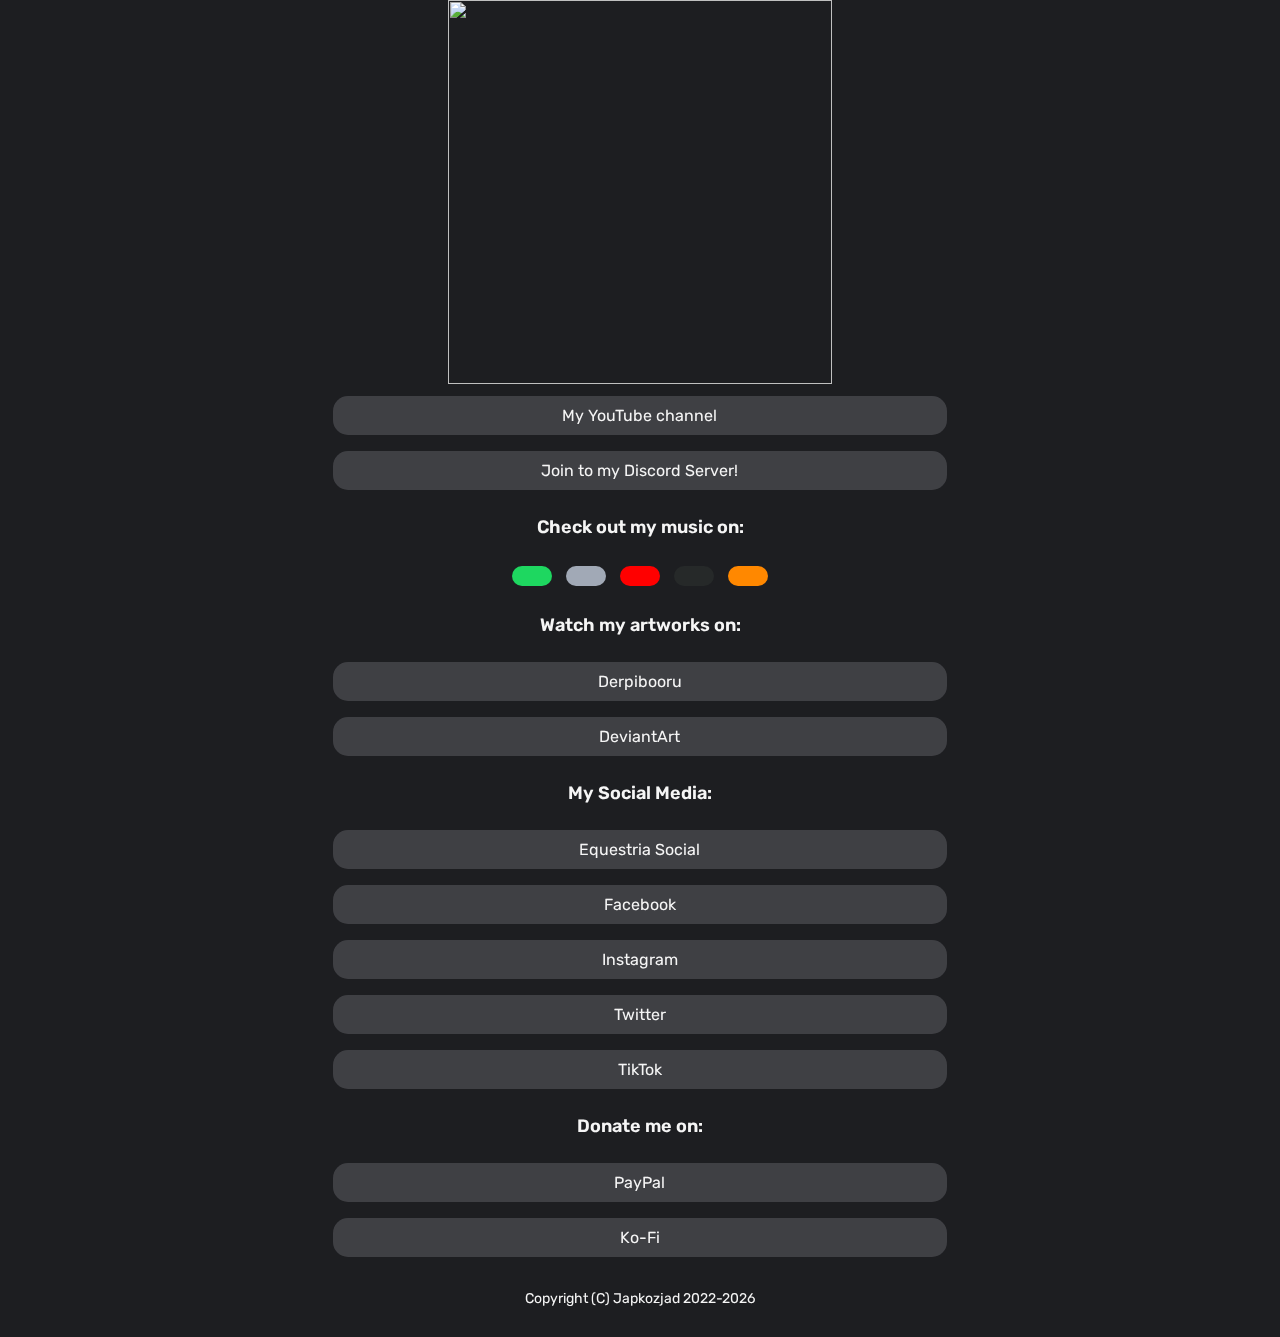
==== links-before.html @ cfcb6489 "Add files via upload" ====
<!DOCTYPE html>
<html>
    <style>
        body { 
            background: url(https://db3pap006files.storage.live.com/y4m3tHYjK2X97XxkGkhFOSPbwlYrFMC_IJxIXyhaPVvxdwMSB7I2-x_jrKsNilAqzvR0-v70JzLib6mkST5gUi8h8ORU5hz906zhvLeD0QBp7KvXBSANgOMOxYvPbCHAt3J37ezNn_lzQMym5f4frpJz2TK9ST-vOgW9YQnJLlJvlCPwGfaJs2VnKWH0NayyPAq?width=2560&height=1440&cropmode=none) no-repeat center center fixed; 
            -webkit-background-size: cover;
            -moz-background-size: cover;
            -o-background-size: cover;
            background-size: cover;
            backdrop-filter: blur(15px);
            margin:0px;
            padding-bottom:5px;
        }
    </style>
    <head>
        <link rel="stylesheet" href="styles-before.css">
        <link rel="stylesheet" href="https://unpkg.com/jam-icons/css/jam.min.css">
        <link rel="stylesheet" href="https://cdnjs.cloudflare.com/ajax/libs/font-awesome/4.7.0/css/font-awesome.min.css">
        <meta name="viewport" content="width=device-width, initial-scale=1">
    </head>
    <body>
        <div class="center_panel">
            <img src="https://db3pap006files.storage.live.com/y4m-KHiUTAiqMmcdUZ24a9gQOKg4XrIuWDDPHILIAK0ZBkrfM-k0RTvrOJJscjr2lg_s1oB91X0_UrOLMupJgk2qRdFiyQ4GHs5gJ-Z5OBmdkfZIjBND9XIucLPuzCABO3BMQ7b9FiNVFgM3jntxa5ZlYT9IYLlhamhQo3Z8E4FJAxzoAsGUIeYlAf7npRbWUQW?width=384&height=384&cropmode=none" width="384" height="384" />
            <div class="container_links">
                <a href="https://www.youtube.com/japkozjad" target="_blank"><button class="the_button" style="width:80%">My YouTube channel</button></a>
                <a href="https://discord.gg/UE6dz92Mgr" target="_blank"><button class="the_button" style="width:80%">Join to my Discord Server!</button></a>
                <p class="title_small">Check out my music on:</p>
                <div class="container_links_h">
                    <a href="https://open.spotify.com/artist/1lfqAcPUFWB4PJG8RQ8CLy?si=bjF54G-eTCujl6fcOTgQTQ" target="_blank"><button class="the_button"title="Spotify" style="background-color:rgb(30, 215, 96)"><span class="jam jam-spotify"></span></button></a>
                    <a href="https://music.apple.com/us/artist/japkozjad/1655854950" target="_blank"><button class="the_button" title="Apple Music" style="background-color:rgb(161, 169, 182)"><span class="jam jam-apple"></span></button></a>
                    <a href="https://music.youtube.com/channel/UCajm0D0czkjXyNc6dUX-DLw" target="_blank"><button class="the_button" title="YouTube Music" style="background-color:rgb(255, 0, 0)"><span class="jam jam-youtube"></span></button></a>
                    <a href="https://deezer.page.link/jaJxH4wKdfoRbS6E6" target="_blank"><button class="the_button" style="background-color:rgb(38, 41, 41)"><span class="jam jam-deezer" title="Deezer"></span></button></a>
                    <a href="https://soundcloud.com/japkozjad" target="_blank"><button class="the_button" style="background-color:rgb(255, 136, 0)"><span class="jam jam-soundcloud" title="SoundCloud"></span></button></a>
                </div>
                <p class="title_small">Watch my artworks on:</p>
                <a href="https://derpibooru.org/profiles/Japkozjad" target="_blank"><button class="the_button" style="width:80%">Derpibooru</button></a>
                <a href="https://www.deviantart.com/japkozjad" target="_blank"><button class="the_button" style="width:80%">DeviantArt</button></a>
                <p class="title_small">My Social Media:</p>
                <a href="https://equestria.social/@japkozjad" target="_blank"><button class="the_button" style="width:80%">Equestria Social</button></a>
                <a href="https://www.facebook.com/japkozjad" target="_blank"><button class="the_button" style="width:80%">Facebook</button></a>
                <a href="https://wwww.instagram.com/japkozjad" target="_blank"><button class="the_button" style="width:80%">Instagram</button></a>
                <a href="https://www.twitter.com/japkozjad" target="_blank"><button class="the_button" style="width:80%">Twitter</button></a>
                <a href="https://www.tiktok.com/@japkozjad" target="_blank"><button class="the_button" style="width:80%">TikTok</button></a>
                <p class="title_small">Donate me on:</p>
                <a href="https://www.paypal.com/paypalme/japkozjad" target="_blank"><button class="the_button" style="width:80%">PayPal</button></a>
                <a href="https://ko-fi.com/japkozjad" target="_blank"><button class="the_button" style="width:80%">Ko-Fi</button></a>
            </div>
            <div class="links_footer">
                <p class="text_small" id="copyright_footer">(C) Japkozjad 2022-</p>
            </div>
        </div>
        <script>
            const d = new Date();
            let year = d.getFullYear();
            document.getElementById("copyright_footer").innerHTML = "Copyright (C) Japkozjad 2022-"+year;
        </script>
    </body>
</html>
---- styles-before.css ----
@import url('https://fonts.googleapis.com/css2?family=Rubik:ital,wght@0,300;0,400;0,600;1,300;1,400;1,600&display=swap');

.the_button {
    background-color: rgba(217, 217, 226, 0.185);
    color:whitesmoke;
    border: 0px;
    padding: 10px;
    border-radius: 15px;
    padding-left: 20px;
    padding-right: 20px;
    margin-top: 8px;
    margin-left: 5px;
    margin-right: 5px;
    margin-bottom: 8px;
    text-align: center;
    font-size: 16px;
    font-family: 'Rubik', sans-serif;
    cursor: pointer;
    -webkit-transition-duration: 0.3s;
    transition-duration: 0.3s;
    text-decoration: none;
}

.the_button:hover {
    background-color: rgba(99, 97, 211, 0.63);
    box-shadow: 0px 5px rgba(75, 153, 255, 0.24);
    transform: translateY(-5px);
}

.the_button:active {
    background-color: rgba(37, 44, 53, 0.74);
    border: 0px;
    border-color: white;
    transform: translateY(1px);
    box-shadow: 0px 2px rgba(125, 177, 247, 0.479);
}

.title_small {
    font-size: 18px;
    font-weight: 600;
}

.text_small {
    font-size: 14px;
    font-size: 100;
}

.links_footer {
    margin: 25px;
}

.center_panel {
    text-align: center;
    justify-content: center;
}

.container_links_h {
    /*display: inline-flex;*/
    margin: 20px;
}

.container_links {
    margin-left: 20%;
    margin-right: 20%;
}

body {
    background-color: rgba(5, 7, 10, 0.904);
    color: whitesmoke;
    font-family: 'Rubik', sans-serif;
}

.jam {
    font-size: 64px;
}
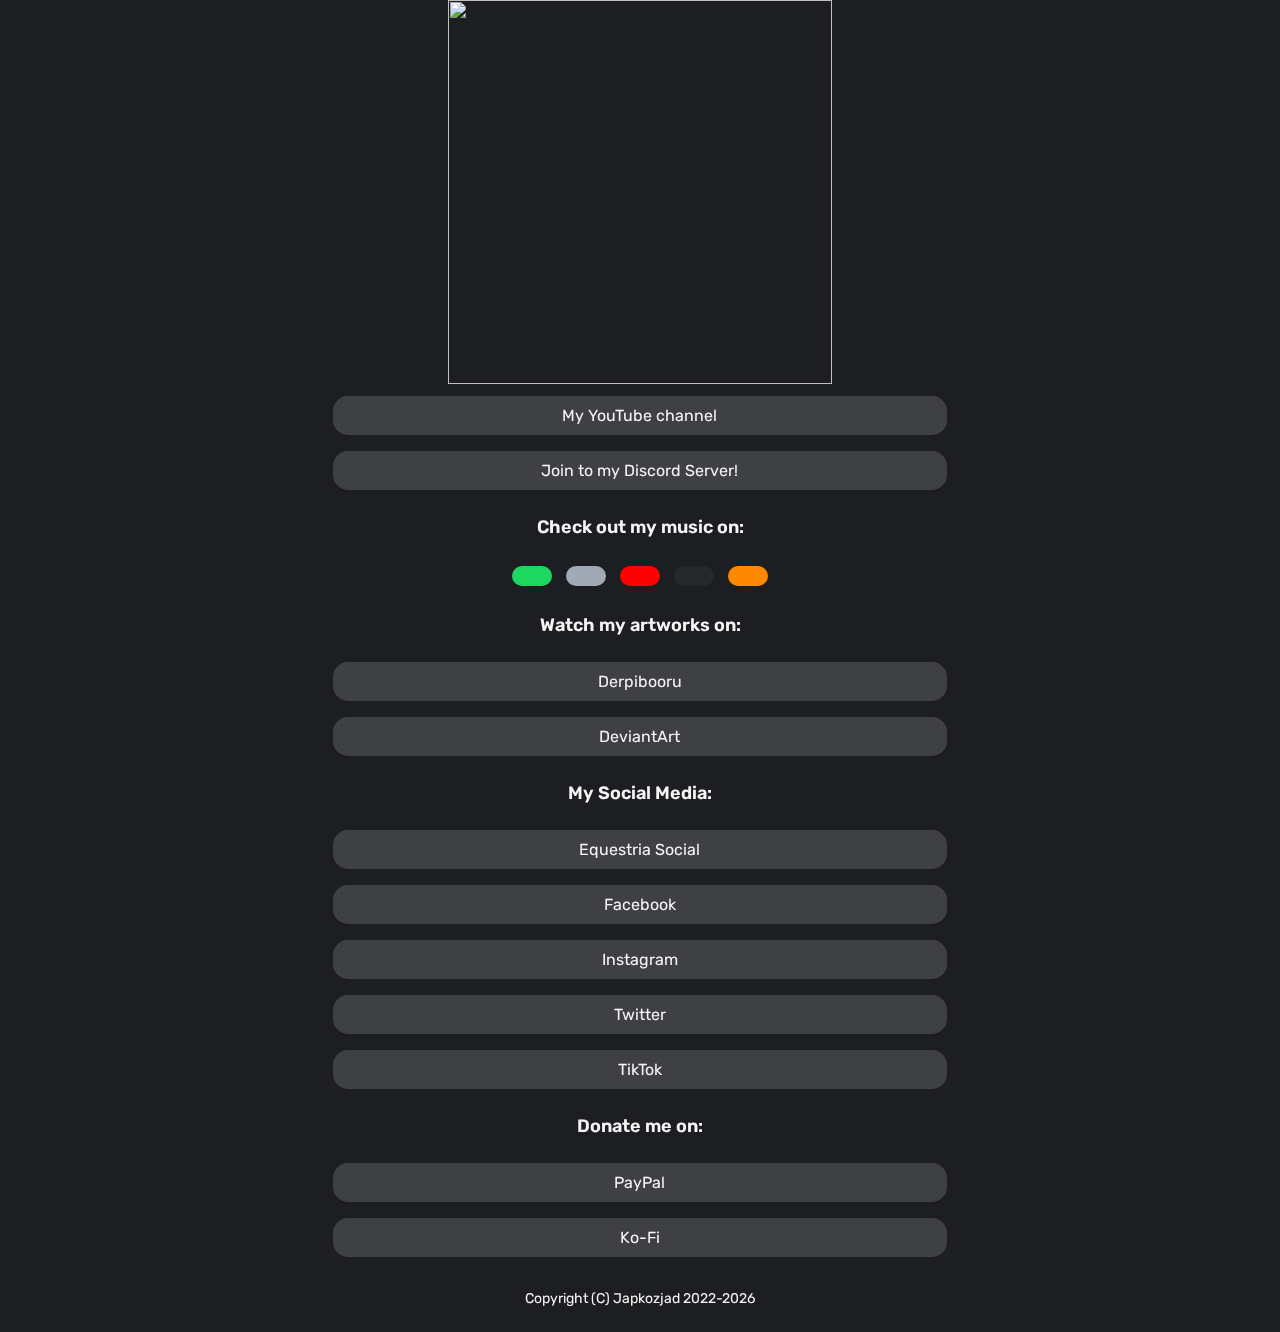
==== commit b1b1de18: "Add files via upload" ====
--- a/links-before.html
+++ b/links-before.html
@@ -9,7 +9,6 @@
             background-size: cover;
             backdrop-filter: blur(15px);
             margin:0px;
-            padding-bottom:5px;
         }
     </style>
     <head>
@@ -22,8 +21,8 @@
         <div class="center_panel">
             <img src="https://db3pap006files.storage.live.com/y4m-KHiUTAiqMmcdUZ24a9gQOKg4XrIuWDDPHILIAK0ZBkrfM-k0RTvrOJJscjr2lg_s1oB91X0_UrOLMupJgk2qRdFiyQ4GHs5gJ-Z5OBmdkfZIjBND9XIucLPuzCABO3BMQ7b9FiNVFgM3jntxa5ZlYT9IYLlhamhQo3Z8E4FJAxzoAsGUIeYlAf7npRbWUQW?width=384&height=384&cropmode=none" width="384" height="384" />
             <div class="container_links">
-                <a href="https://www.youtube.com/japkozjad" target="_blank"><button class="the_button" style="width:80%">My YouTube channel</button></a>
-                <a href="https://discord.gg/UE6dz92Mgr" target="_blank"><button class="the_button" style="width:80%">Join to my Discord Server!</button></a>
+                <a href="https://www.youtube.com/japkozjad" target="_blank"><button class="the_button_fill">My YouTube channel</button></a>
+                <a href="https://discord.gg/UE6dz92Mgr" target="_blank"><button class="the_button_fill">Join to my Discord Server!</button></a>
                 <p class="title_small">Check out my music on:</p>
                 <div class="container_links_h">
                     <a href="https://open.spotify.com/artist/1lfqAcPUFWB4PJG8RQ8CLy?si=bjF54G-eTCujl6fcOTgQTQ" target="_blank"><button class="the_button"title="Spotify" style="background-color:rgb(30, 215, 96)"><span class="jam jam-spotify"></span></button></a>
@@ -33,17 +32,17 @@
                     <a href="https://soundcloud.com/japkozjad" target="_blank"><button class="the_button" style="background-color:rgb(255, 136, 0)"><span class="jam jam-soundcloud" title="SoundCloud"></span></button></a>
                 </div>
                 <p class="title_small">Watch my artworks on:</p>
-                <a href="https://derpibooru.org/profiles/Japkozjad" target="_blank"><button class="the_button" style="width:80%">Derpibooru</button></a>
-                <a href="https://www.deviantart.com/japkozjad" target="_blank"><button class="the_button" style="width:80%">DeviantArt</button></a>
+                <a href="https://derpibooru.org/profiles/Japkozjad" target="_blank"><button class="the_button_fill">Derpibooru</button></a>
+                <a href="https://www.deviantart.com/japkozjad" target="_blank"><button class="the_button_fill">DeviantArt</button></a>
                 <p class="title_small">My Social Media:</p>
-                <a href="https://equestria.social/@japkozjad" target="_blank"><button class="the_button" style="width:80%">Equestria Social</button></a>
-                <a href="https://www.facebook.com/japkozjad" target="_blank"><button class="the_button" style="width:80%">Facebook</button></a>
-                <a href="https://wwww.instagram.com/japkozjad" target="_blank"><button class="the_button" style="width:80%">Instagram</button></a>
-                <a href="https://www.twitter.com/japkozjad" target="_blank"><button class="the_button" style="width:80%">Twitter</button></a>
-                <a href="https://www.tiktok.com/@japkozjad" target="_blank"><button class="the_button" style="width:80%">TikTok</button></a>
+                <a href="https://equestria.social/@japkozjad" target="_blank"><button class="the_button_fill">Equestria Social</button></a>
+                <a href="https://www.facebook.com/japkozjad" target="_blank"><button class="the_button_fill">Facebook</button></a>
+                <a href="https://wwww.instagram.com/japkozjad" target="_blank"><button class="the_button_fill">Instagram</button></a>
+                <a href="https://www.twitter.com/japkozjad" target="_blank"><button class="the_button_fill">Twitter</button></a>
+                <a href="https://www.tiktok.com/@japkozjad" target="_blank"><button class="the_button_fill">TikTok</button></a>
                 <p class="title_small">Donate me on:</p>
-                <a href="https://www.paypal.com/paypalme/japkozjad" target="_blank"><button class="the_button" style="width:80%">PayPal</button></a>
-                <a href="https://ko-fi.com/japkozjad" target="_blank"><button class="the_button" style="width:80%">Ko-Fi</button></a>
+                <a href="https://www.paypal.com/paypalme/japkozjad" target="_blank"><button class="the_button_fill">PayPal</button></a>
+                <a href="https://ko-fi.com/japkozjad" target="_blank"><button class="the_button_fill">Ko-Fi</button></a>
             </div>
             <div class="links_footer">
                 <p class="text_small" id="copyright_footer">(C) Japkozjad 2022-</p>
--- a/styles-before.css
+++ b/styles-before.css
@@ -1,4 +1,17 @@
 @import url('https://fonts.googleapis.com/css2?family=Rubik:ital,wght@0,300;0,400;0,600;1,300;1,400;1,600&display=swap');
+
+@media screen and (max-width: 800px) {
+    .the_button_fill {
+        width: 100% !important;
+        height: 80px !important;
+        font-size: 20px !important;
+    }
+    .container_links {
+        margin-left: 5% !important;
+        margin-right: 5% !important;
+
+    }
+}
 
 .the_button {
     background-color: rgba(217, 217, 226, 0.185);
@@ -35,6 +48,42 @@
     box-shadow: 0px 2px rgba(125, 177, 247, 0.479);
 }
 
+.the_button_fill {
+    background-color: rgba(217, 217, 226, 0.185);
+    color:whitesmoke;
+    border: 0px;
+    padding: 10px;
+    border-radius: 15px;
+    padding-left: 20px;
+    padding-right: 20px;
+    margin-top: 8px;
+    margin-left: 5px;
+    margin-right: 5px;
+    margin-bottom: 8px;
+    text-align: center;
+    font-size: 16px;
+    font-family: 'Rubik', sans-serif;
+    cursor: pointer;
+    -webkit-transition-duration: 0.3s;
+    transition-duration: 0.3s;
+    text-decoration: none;
+    width:80%
+}
+
+.the_button_fill:hover {
+    background-color: rgba(99, 97, 211, 0.63);
+    box-shadow: 0px 5px rgba(75, 153, 255, 0.24);
+    transform: translateY(-5px);
+}
+
+.the_button_fill:active {
+    background-color: rgba(37, 44, 53, 0.74);
+    border: 0px;
+    border-color: white;
+    transform: translateY(1px);
+    box-shadow: 0px 2px rgba(125, 177, 247, 0.479);
+}
+
 .title_small {
     font-size: 18px;
     font-weight: 600;
@@ -52,6 +101,7 @@
 .center_panel {
     text-align: center;
     justify-content: center;
+    margin: 0;
 }
 
 .container_links_h {
